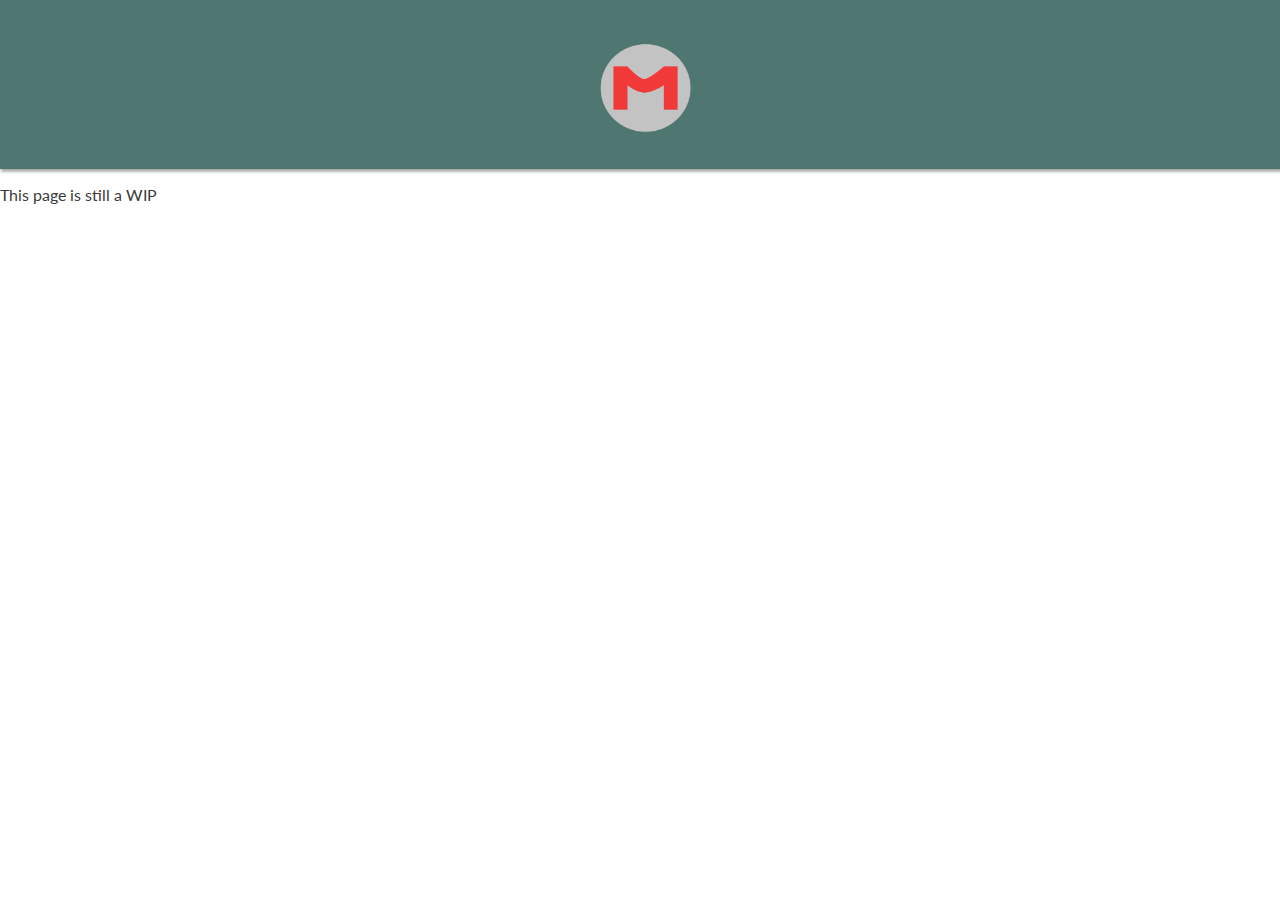
==== about.html @ 9c7b9102 "Update about.html" ====
<!DOCTYPE html>
<html>

    <head>
    
        <title>Nabeel's Website</title>
        <meta charset="UTF-8">
        <meta name="viewport" content="width=device-width, initial-scale=1.0">
        <link href='http://fonts.googleapis.com/css?family=Lato' rel='stylesheet' type='text/css'>
        <meta name="theme-color" content="#212121">
        <link rel="stylesheet" type="text/css" href="css/style.css">
        <link rel="shortcut icon" href="minlogo.png">

                
    </head>
    
    <body>
        <header>
            <div class="logo">
                <a href="/">
                    <img class="logo-icon" src="minlogo.png">
                </a>
            </div>
        </header>
        <p>This page is still a WIP</p>             
    </body>

</html>
---- css/style.css ----
body {
    width: 100%;
    height: 100%;
    background-color: white;
    color: #3b3b3b;
    padding: 0;
    margin: 0;
    font-family: 'Lato', sans-serif;
    overflow-x: hidden;
}


header {
	width: 100%;
	background-color: #4f7671;
	padding: 0.5em;
	margin: 0;
	display: flex;
	flex-direction: row;
	justify-content: center;
	box-shadow: rgba(0, 0, 0, 0.2) 1px 2.5px 3px, rgba(0, 0, 0, 0.2) 1px 2.5px 3px;
}

.logo {
	padding: 0;
	margin: 0;
}

.logo-icon {
	margin: 0;
	padding: 0;
	max-width: 150px;
	max-height: 150px;


}

nav {
	padding: 0;
	margin: 0;
	display: flex;
	flex-direction: row;
	justify-content: center;
}

nav ul {
	padding: 0;
	margin: 0;
}

nav ul li {
	display: inline-block;
	margin: 3em 2em;
}

nav li a {
	display: inline-block;
	padding: 1.25em 2.5em;
	border: 1.5px solid #E0E0E0;
	border-radius: 50px;
	color: #656260;
}

nav li a:hover {
	color: white;
	background-color: #4f7671
}

.prenav {
	display: flex;
	flex-direction: column;
	padding: 0.25em;
	margin: 2.5em 0 0;
}

.prenav p:first-child {
	font-weight: bold;
	font-size: 30px;
	color: #4f7671;
	margin-top: 1em;
	text-align: center;
}

.prenav p {
	margin: 2.5em 4em 0;
	line-height: 1.75em;
	font-size: 17px;
	color: #656260;
}


.prenav a {
	color: #4f7671;
}

a { 
    color: inherit;
}

nav a:link {
    text-decoration: none;
}

nav a:visited {
    text-decoration: none;
}

nav a:active {
    text-decoration: none;
}

nav a:hover {
    text-decoration: none;
	color: #4f7671;
}

/*Media queries*/
@media (max-width: 600px) {
	.prenav p:first-child {
		margin: 0.5em;
	}

	.prenav p {
		margin: 1.5em;
		font-size: 15px;
		text-align: justify;
	}

	nav {
		margin: 0 1em 1em;
	}

	nav ul li{
		display: block;
		margin: 0;
		padding: 1em 3em;
		text-align: center;
	}
}
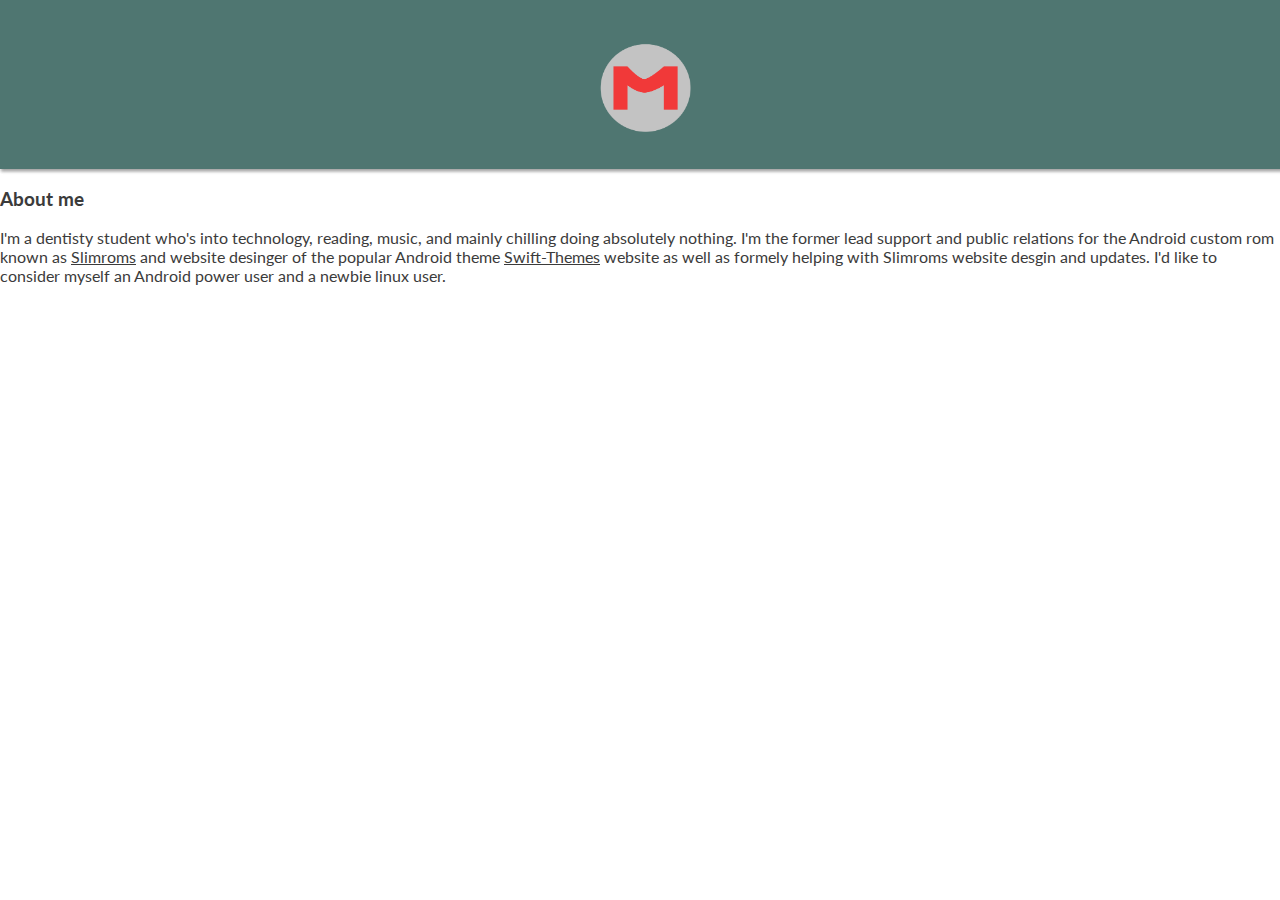
==== commit 5c560cf2: "Add files via upload" ====
--- a/about.html
+++ b/about.html
@@ -17,12 +17,16 @@
     <body>
         <header>
             <div class="logo">
-                <a href="/">
+                <a href="index.html">
                     <img class="logo-icon" src="minlogo.png">
                 </a>
             </div>
         </header>
-        <p>This page is still a WIP</p>             
+        <div class="mainBody">
+            <h3>About me</h3>
+            <p>I'm a dentisty student who's into technology, reading, music, and mainly chilling doing absolutely nothing. I'm the former lead support and public relations for the Android custom rom known as <a href="http://slimroms.org">Slimroms</a> and website desinger of the popular Android theme <a href="http://www.swift-themes.com">Swift-Themes</a> website as well as formely helping with Slimroms website desgin and updates. I'd like to consider myself an Android power user and a newbie linux user.</p> 
+        </div>
+                      
     </body>
 
-</html>
+</html>